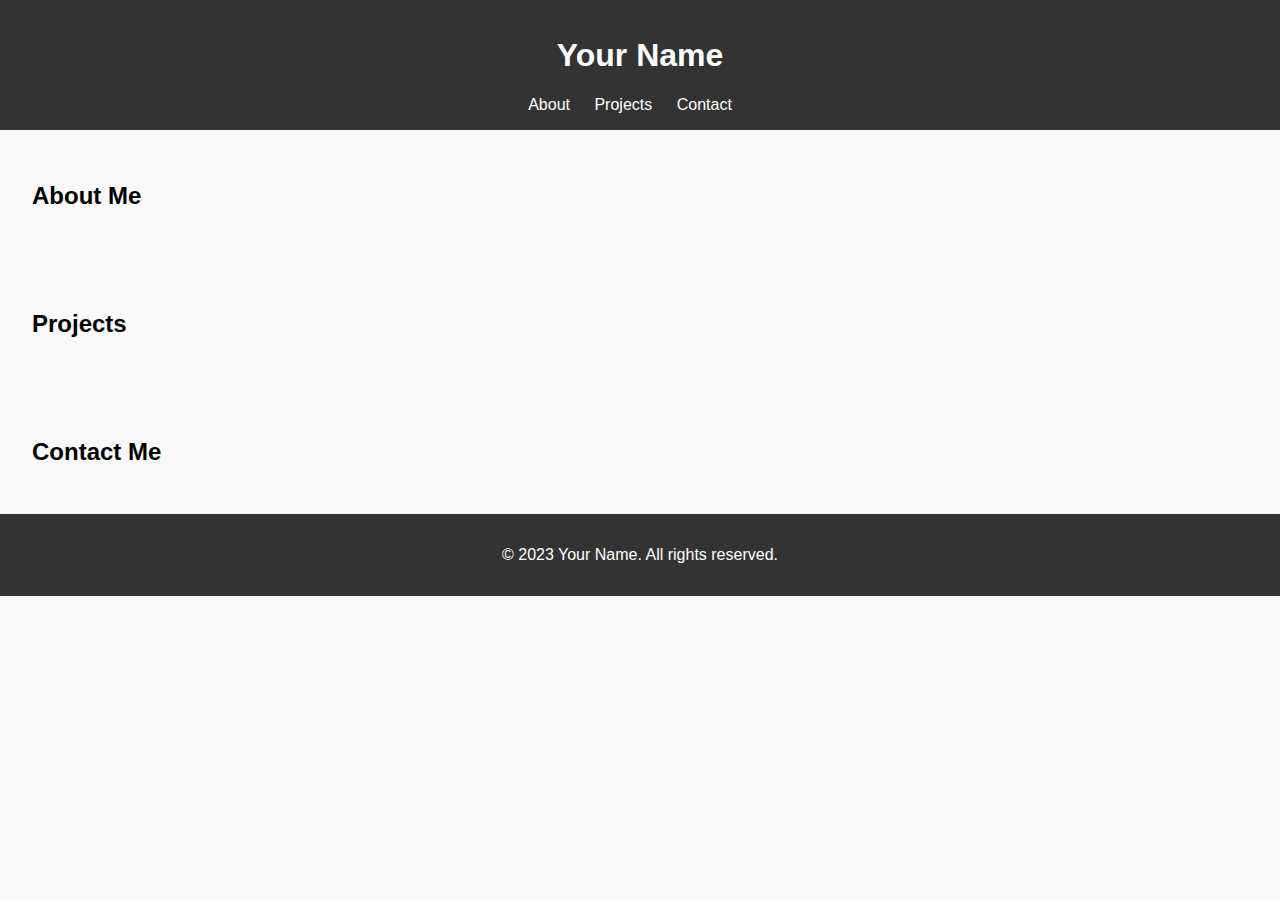
==== index.html @ f5597a7b "Added New Files" ====
<!DOCTYPE html>
<html lang="en">

<head>
    <meta charset="UTF-8">
    <meta name="viewport" content="width=device-width, initial-scale=1.0">
    <title>Your Name - Portfolio</title>
    <link rel="stylesheet" href="css/style.css">
</head>

<body>
    <header>
        <h1>Your Name</h1>
        <nav>
            <ul>
                <li><a href="#about">About</a></li>
                <li><a href="#projects">Projects</a></li>
                <li><a href="#contact">Contact</a></li>
            </ul>
        </nav>
    </header>

    <section id="about">
        <h2>About Me</h2>
        <!-- Add your introduction and details about yourself here -->
    </section>

    <section id="projects">
        <h2>Projects</h2>
        <!-- Showcase your projects here -->
    </section>

    <section id="contact">
        <h2>Contact Me</h2>
        <!-- Add a contact form or your contact details here -->
    </section>

    <footer>
        <p>&copy; 2023 Your Name. All rights reserved.</p>
    </footer>

    <script src="js/script.js"></script>
</body>

</html>
---- css/style.css ----
body {
    font-family: Arial, sans-serif;
    margin: 0;
    padding: 0;
    background-color: #f9f9f9;
}

header {
    background-color: #333;
    color: #fff;
    padding: 1rem;
    text-align: center;
}

nav ul {
    list-style: none;
    margin: 0;
    padding: 0;
}

nav li {
    display: inline-block;
    margin-right: 20px;
}

nav a {
    color: #fff;
    text-decoration: none;
}

section {
    padding: 2rem;
}

h2 {
    margin-bottom: 1rem;
}

footer {
    background-color: #333;
    color: #fff;
    text-align: center;
    padding: 1rem;
}

/* Add more custom styles as needed */
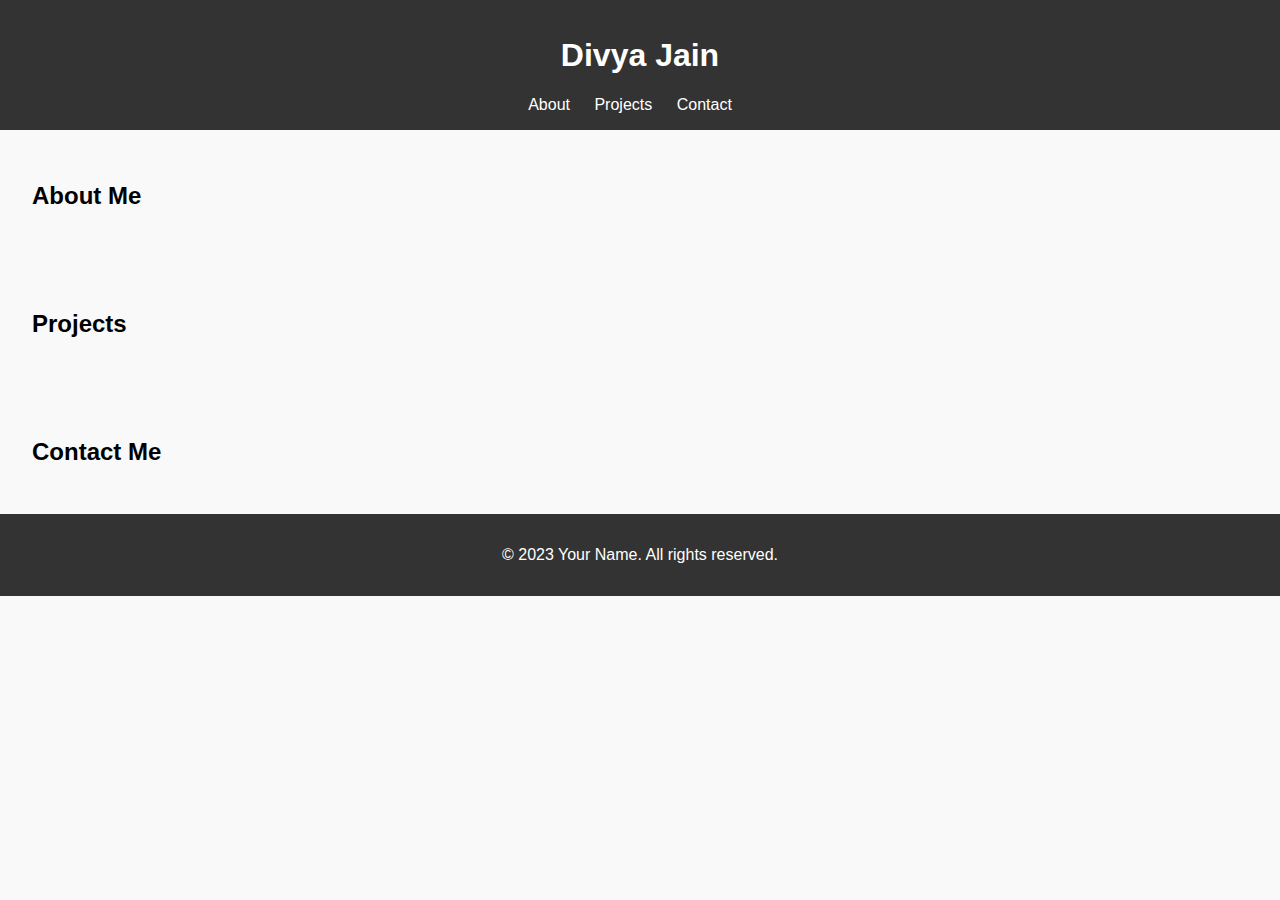
==== commit 345297c8: "update index.html" ====
--- a/index.html
+++ b/index.html
@@ -10,7 +10,7 @@
 
 <body>
     <header>
-        <h1>Your Name</h1>
+        <h1>Divya Jain</h1>
         <nav>
             <ul>
                 <li><a href="#about">About</a></li>
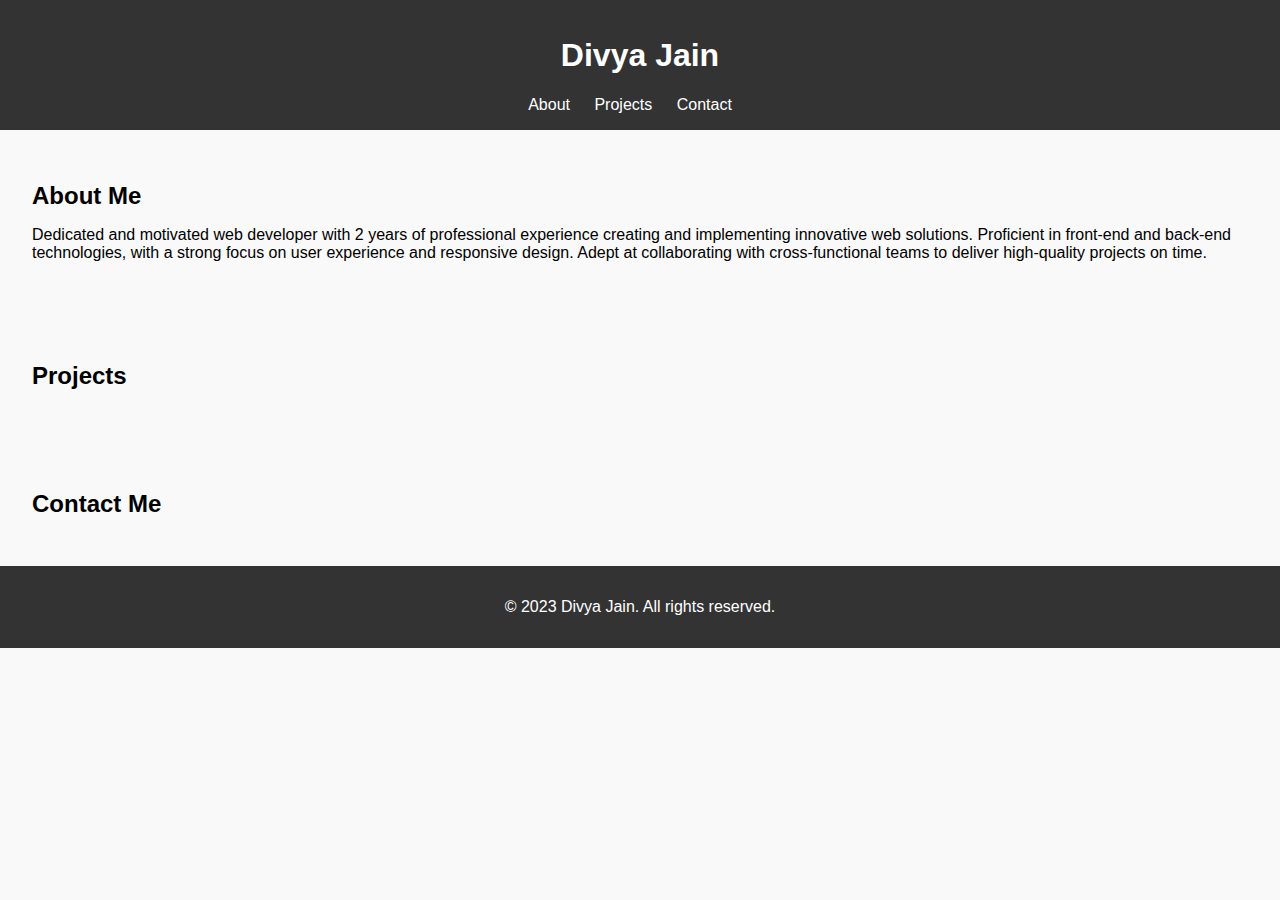
==== commit 8b9ddd31: "Update 2 index.html" ====
--- a/index.html
+++ b/index.html
@@ -22,7 +22,11 @@
 
     <section id="about">
         <h2>About Me</h2>
-        <!-- Add your introduction and details about yourself here -->
+        <p>
+        Dedicated and motivated web developer with 2 years of professional experience creating and implementing innovative web solutions.
+        Proficient in front-end and back-end technologies, with a strong focus on user experience and responsive design.
+        Adept at collaborating with cross-functional teams to deliver high-quality projects on time.
+		</p>
     </section>
 
     <section id="projects">
@@ -36,7 +40,7 @@
     </section>
 
     <footer>
-        <p>&copy; 2023 Your Name. All rights reserved.</p>
+        <p>&copy; 2023 Divya Jain. All rights reserved.</p>
     </footer>
 
     <script src="js/script.js"></script>
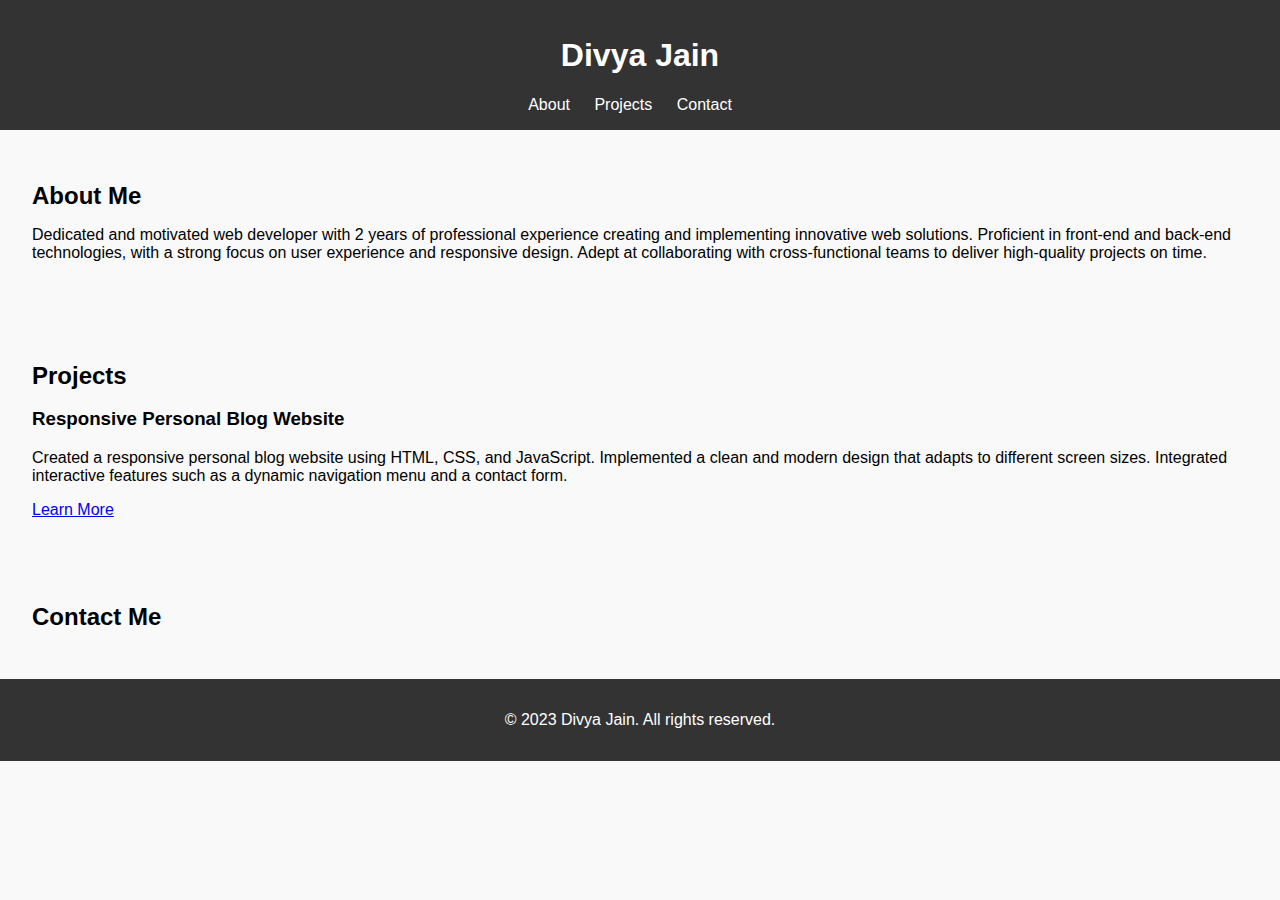
==== commit 800518e9: "Add proj" ====
--- a/index.html
+++ b/index.html
@@ -31,7 +31,15 @@
 
     <section id="projects">
         <h2>Projects</h2>
-        <!-- Showcase your projects here -->
+    <div class="project">
+        <h3>Responsive Personal Blog Website</h3>
+        <p>
+            Created a responsive personal blog website using HTML, CSS, and JavaScript.
+            Implemented a clean and modern design that adapts to different screen sizes.
+            Integrated interactive features such as a dynamic navigation menu and a contact form.
+        </p>
+        <a href="project_details.html">Learn More</a>
+    </div>
     </section>
 
     <section id="contact">
